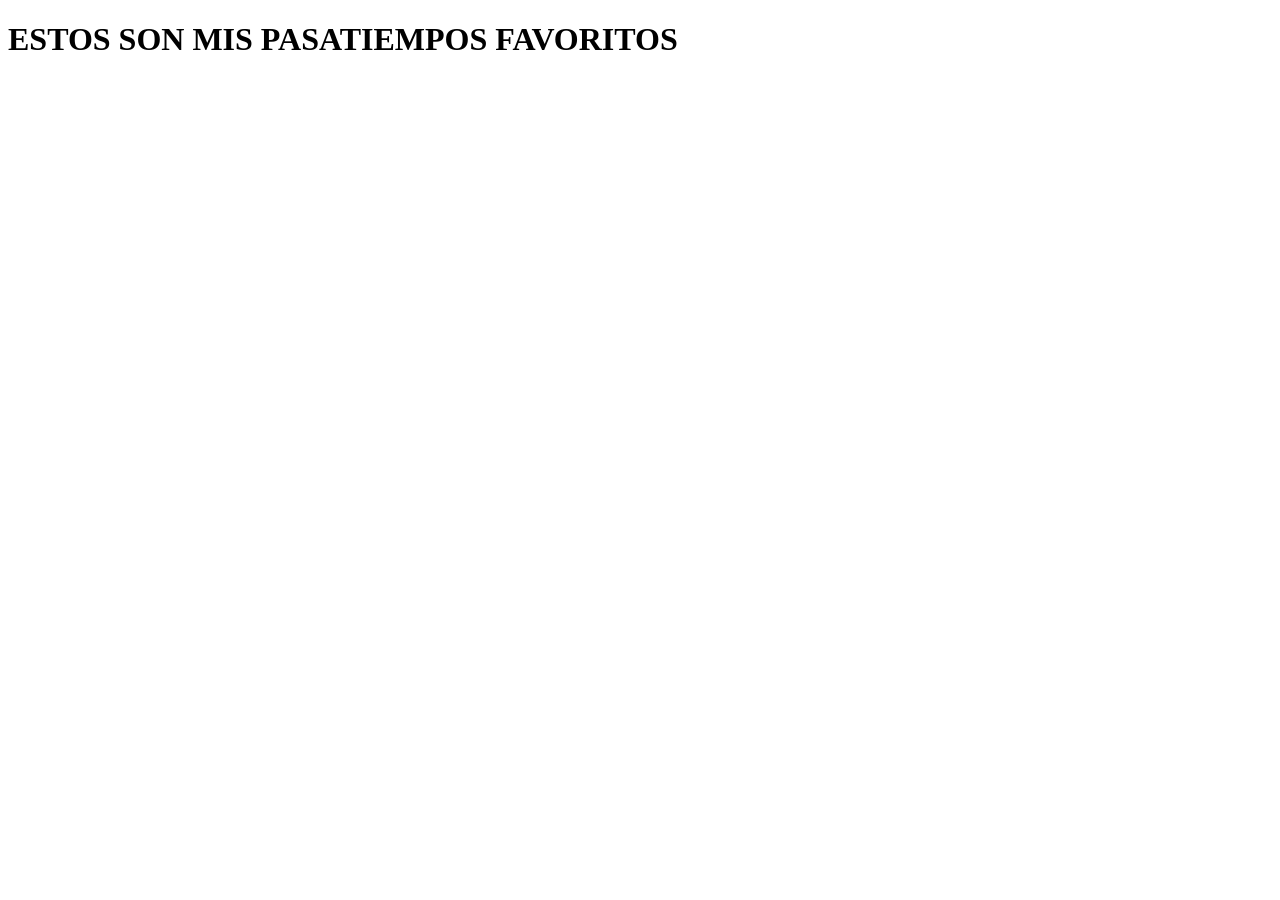
==== pasatiempos.html @ 037c663d "avance semana 3" ====
<!DOCTYPE html>
<html lang="en">
<head>
    <meta charset="UTF-8">
    <meta name="viewport" content="width=device-width, initial-scale=1.0">
    <title>Document</title>
</head>
<body>
    
</body>
<h1>ESTOS SON MIS PASATIEMPOS FAVORITOS</h1>
</html>
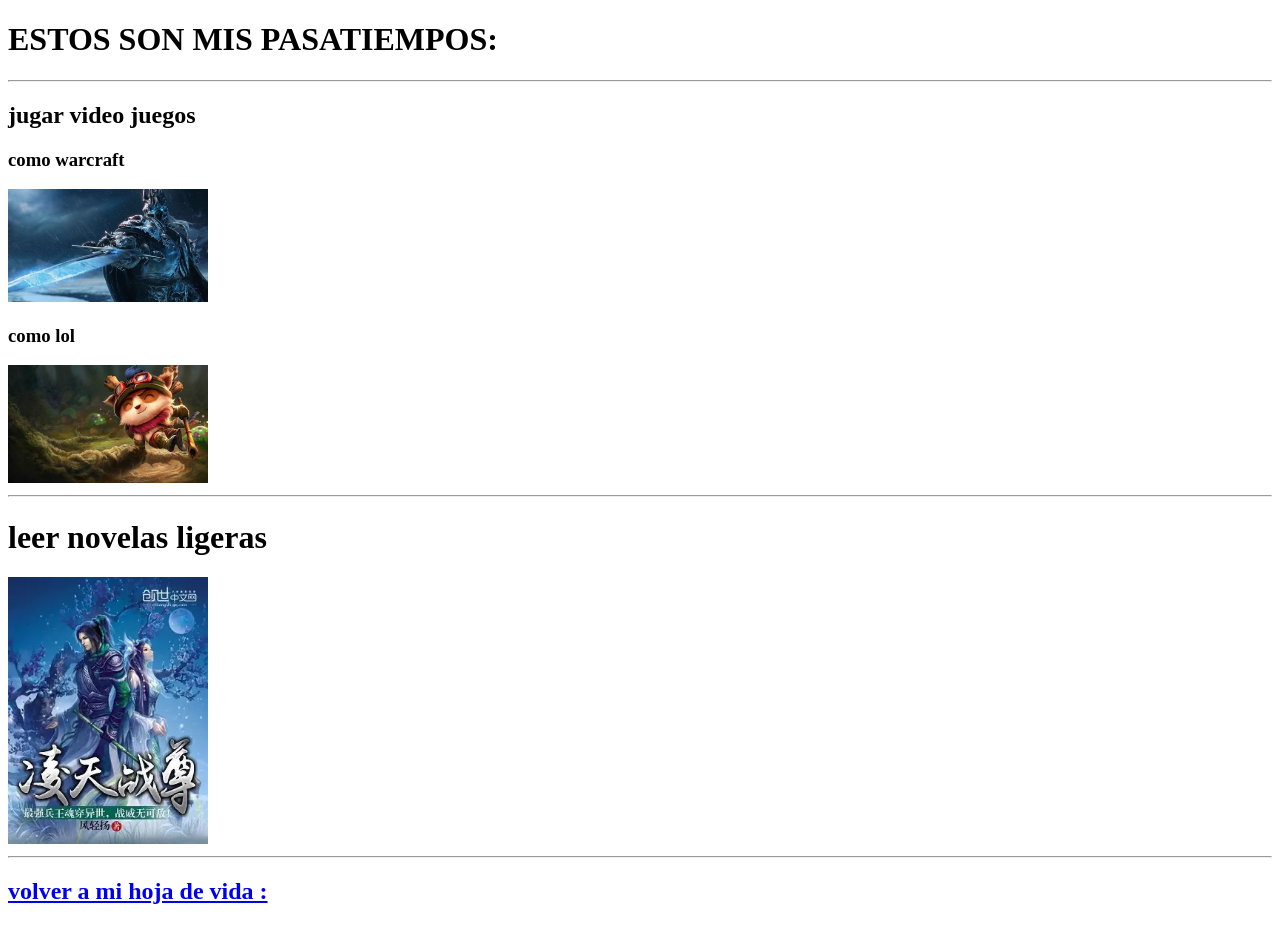
==== commit 0f3d193e: "taller" ====
--- a/pasatiempos.html
+++ b/pasatiempos.html
@@ -6,7 +6,19 @@
     <title>Document</title>
 </head>
 <body>
-    
+    <h1>ESTOS SON MIS PASATIEMPOS:</h1>
+    <hr>
+    <h2>jugar video juegos </h2>
+    <h3>como warcraft </h3>
+    <img src="img/WARCR.avif" alt="" width="200">
+    <h3>como lol</h3>
+    <img src="img/lol.jpg" alt="" width="200">
+<hr>
+    <h1>leer novelas ligeras </h1>
+    <img src="img/nvl.webp" alt=""width="200">
+    <!--  width=""es para el tamaño de la imagen -->
+      <hr>
+    <h2><a href="index.html">volver a mi hoja de vida :</a></h2>
 </body>
-<h1>ESTOS SON MIS PASATIEMPOS FAVORITOS</h1>
+
 </html>
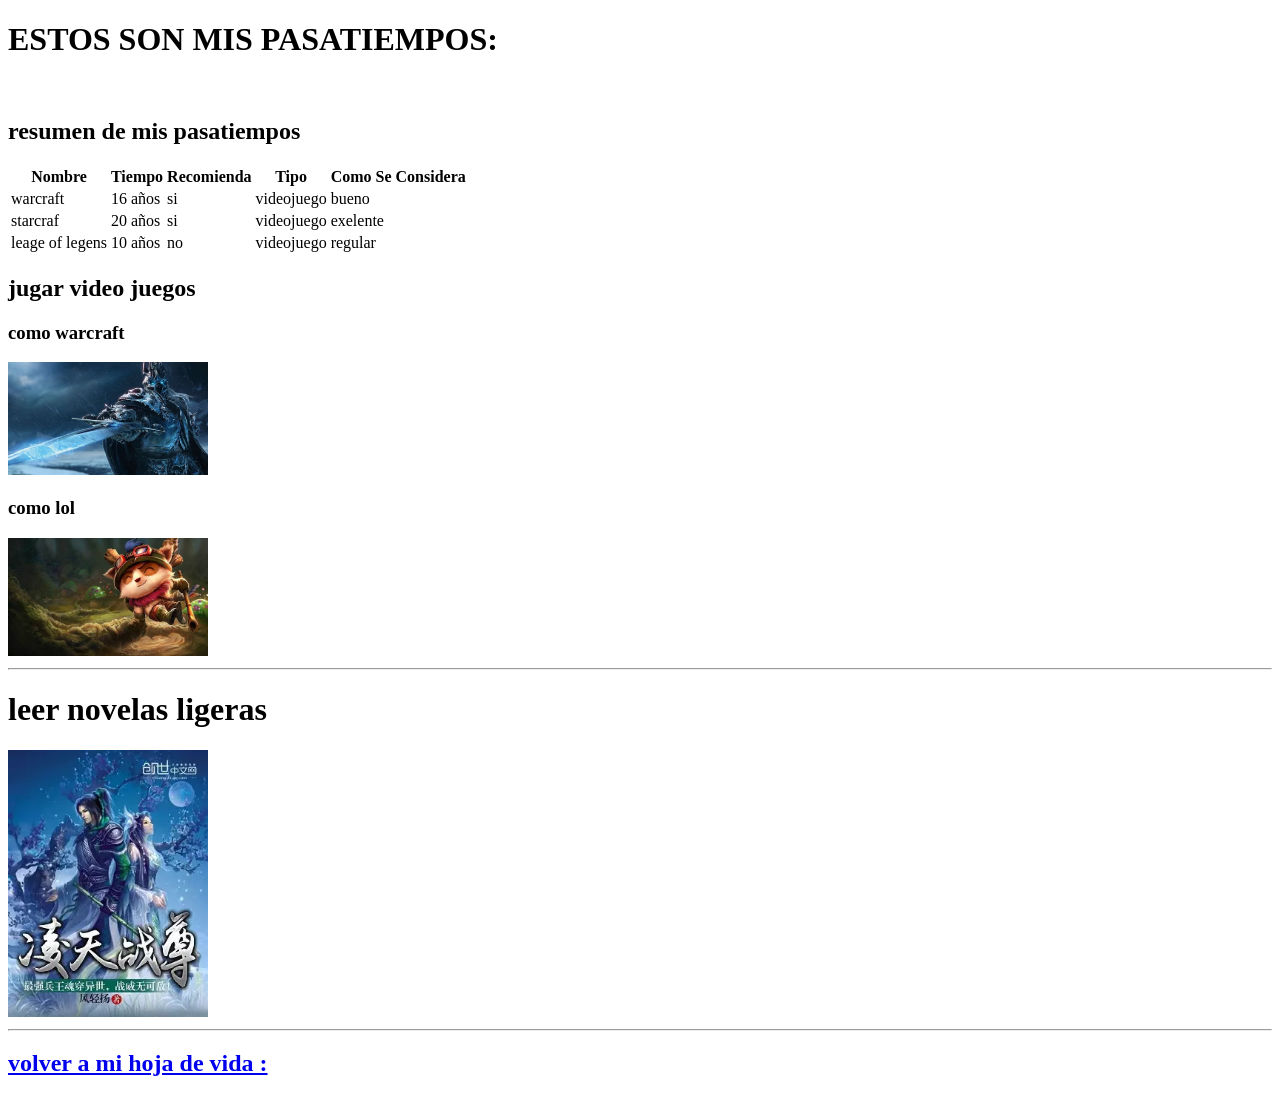
==== commit 05a5fa96: "actualizacion" ====
--- a/pasatiempos.html
+++ b/pasatiempos.html
@@ -7,7 +7,45 @@
 </head>
 <body>
     <h1>ESTOS SON MIS PASATIEMPOS:</h1>
-    <hr>
+    <br>
+    <h2>resumen de mis pasatiempos</h2>
+    <table>
+    <thead>
+        <tr>
+    <th>Nombre</th>
+     <th>Tiempo</th>
+      <th>Recomienda</th>
+      <th>Tipo</th>
+      <th>Como Se Considera</th>
+  </tr>
+    </thead>
+
+    <tbody>
+    <tr> 
+        <td>warcraft</td>
+        <td>16 años</td>
+        <td>  si</td>
+        <td>videojuego</td>
+        <td>bueno</td>
+    </tr>
+    <tr>
+        
+        <td>starcraf</td>
+        <td>20 años</td>
+        <td>  si</td>
+        <td>videojuego</td>
+        <td>exelente</td>
+    </tr>
+    <tr>
+    <td>leage of legens</td>
+    <td>10 años</td>
+    <td>  no</td>
+    <td>videojuego</td>
+    <td>regular</td>
+</tr>
+    
+</tbody>
+    </table>
     <h2>jugar video juegos </h2>
     <h3>como warcraft </h3>
     <img src="img/WARCR.avif" alt="" width="200">
